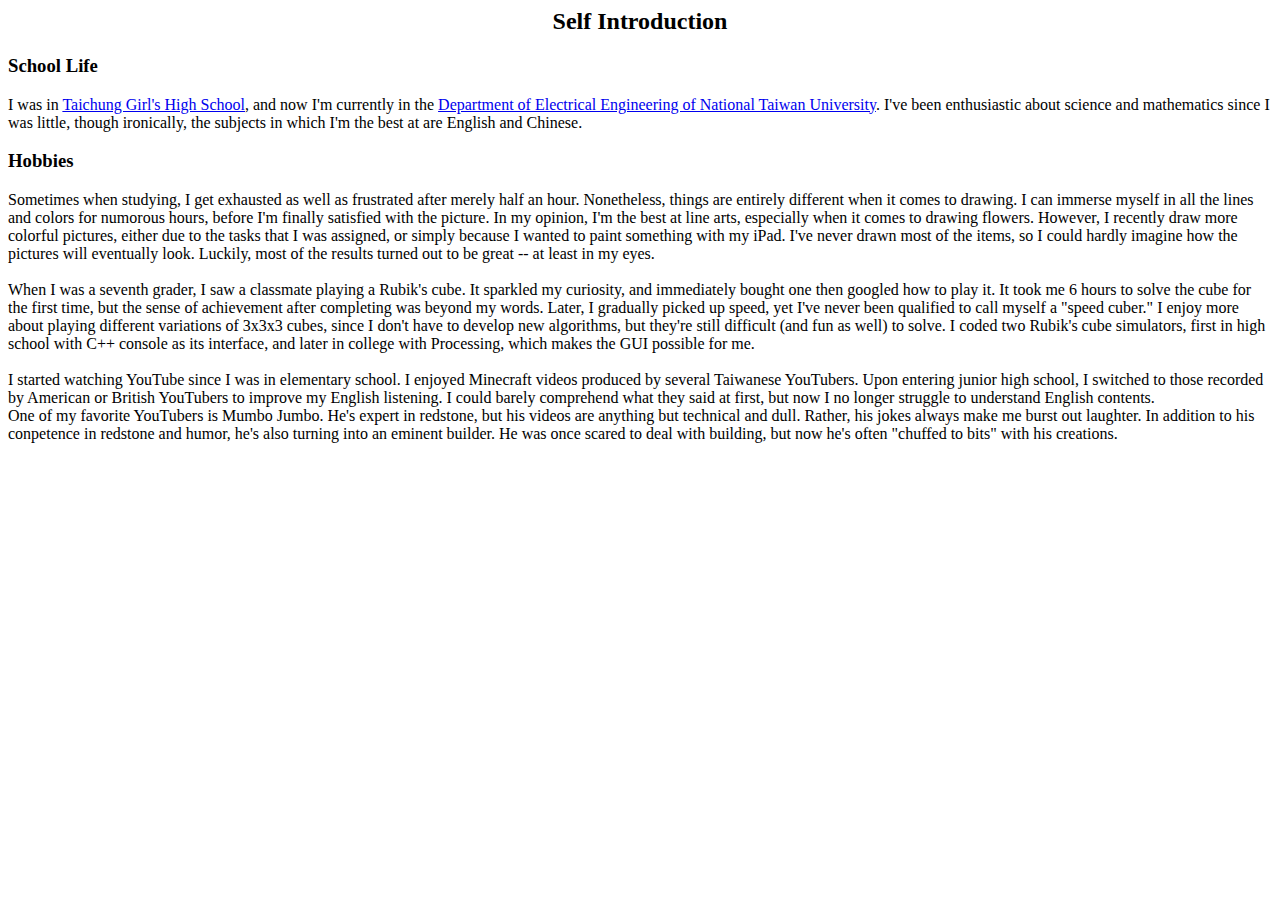
==== website/index.html @ 652fc63c "first try" ====
<html lang="en">
<head>
<title>Syu Fu Ying's self intro</title>
</head>
<body>
<audio autoplay loop>
    <source src="music.mp3" type="audio/mpeg">
</audio>
<h2 style="font-family:Trebuchet MS; text-align:center;">Self Introduction</h2>
<h3 style="font-family:Trebuchet MS; text-align:left;">School Life</h3>
<p style="font-family:Trebuchet MS; text-align:left;">
I was in <a href="https://tcgs.tc.edu.tw/">Taichung Girl's High School</a>, and now I'm currently in the <a href="https://web.ee.ntu.edu.tw/">Department of Electrical Engineering of National Taiwan University</a>. I've been enthusiastic about science and mathematics since I was little, though ironically, the subjects in which I'm the best at are English and Chinese.
</p>

<h3 style="font-family:Trebuchet MS; text-align:left;">Hobbies</h3>
<p style="font-family:Trebuchet MS; text-align:left;">
Sometimes when studying, I get exhausted as well as frustrated after merely half an hour. Nonetheless, things are entirely different when it comes to drawing. I can immerse myself in all the lines and colors for numorous hours, before I'm finally satisfied with the picture.
In my opinion, I'm the best at line arts, especially when it comes to drawing flowers. However, I recently draw more colorful pictures, either due to the tasks that I was assigned, or simply because I wanted to paint something with my iPad. I've never drawn most of the items, so I could hardly imagine how the pictures will eventually look. Luckily, most of the results turned out to be great -- at least in my eyes.
<br><br>
When I was a seventh grader, I saw a classmate playing a Rubik's cube. It sparkled my curiosity, and immediately bought one then googled how to play it. It took me 6 hours to solve the cube for the first time, but the sense of achievement after completing was beyond my words. Later, I gradually picked up speed, yet I've never been qualified to call myself a "speed cuber." I enjoy more about playing different variations of 3x3x3 cubes, since I don't have to develop new algorithms, but they're still difficult (and fun as well) to solve. I coded two Rubik's cube simulators, first in high school with C++ console as its interface, and later in college with Processing, which makes the GUI possible for me.
<br><br>
I started watching YouTube since I was in elementary school. I enjoyed Minecraft videos produced by several Taiwanese YouTubers. Upon entering junior high school, I switched to those recorded by American or British YouTubers to improve my English listening. I could barely comprehend what they said at first, but now I no longer struggle to understand English contents.<br>One of my favorite YouTubers is Mumbo Jumbo. He's expert in redstone, but his videos are anything but technical and dull. Rather, his jokes always make me burst out laughter. In addition to his conpetence in redstone and humor, he's also turning into an eminent builder. He was once scared to deal with building, but now he's often "chuffed to bits" with his creations.

</body>
</html>
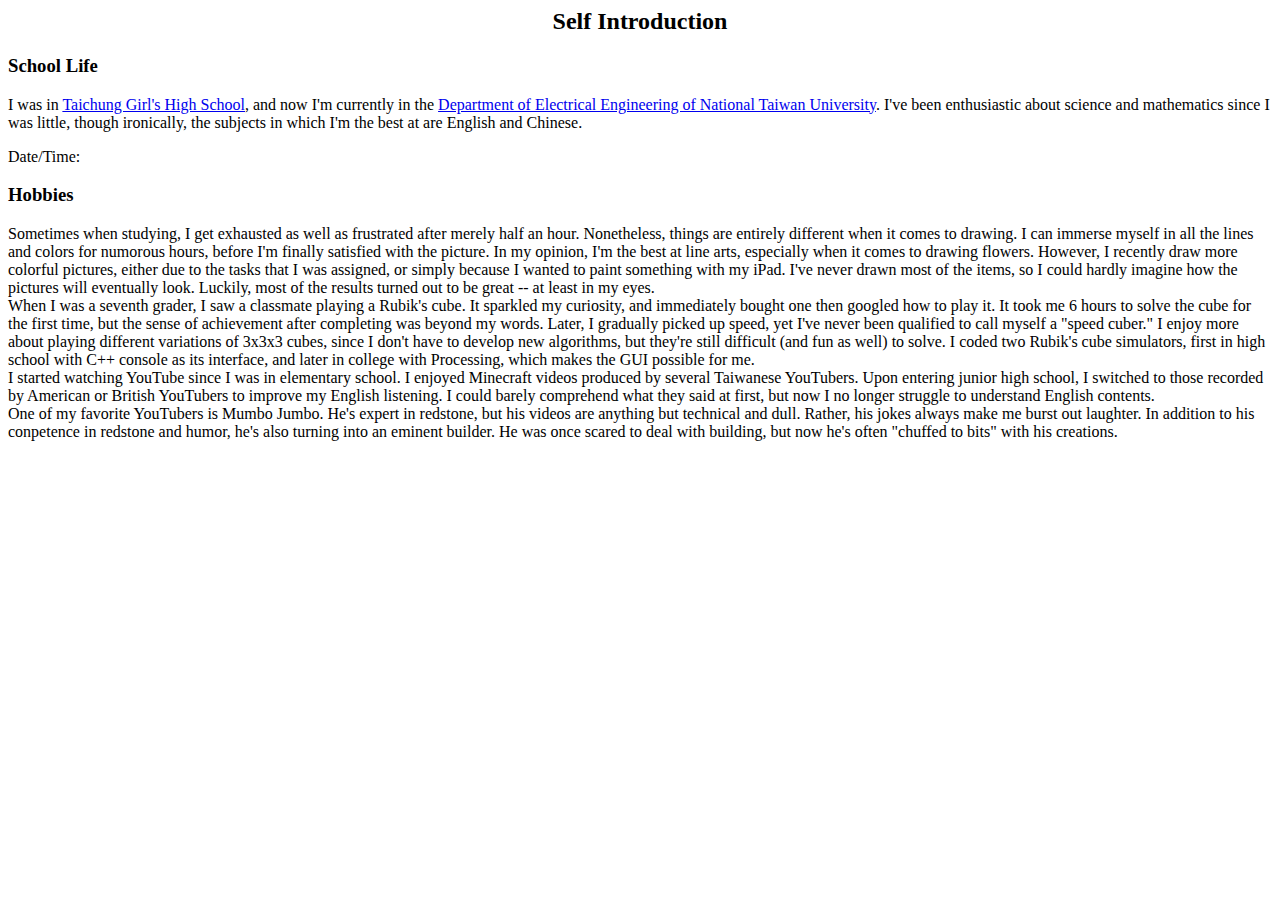
==== commit 74a047d0: "ver2" ====
--- a/website/index.html
+++ b/website/index.html
@@ -12,13 +12,16 @@
 I was in <a href="https://tcgs.tc.edu.tw/">Taichung Girl's High School</a>, and now I'm currently in the <a href="https://web.ee.ntu.edu.tw/">Department of Electrical Engineering of National Taiwan University</a>. I've been enthusiastic about science and mathematics since I was little, though ironically, the subjects in which I'm the best at are English and Chinese.
 </p>
 
+Date/Time: <span id="datetime"></span>
+
 <h3 style="font-family:Trebuchet MS; text-align:left;">Hobbies</h3>
 <p style="font-family:Trebuchet MS; text-align:left;">
 Sometimes when studying, I get exhausted as well as frustrated after merely half an hour. Nonetheless, things are entirely different when it comes to drawing. I can immerse myself in all the lines and colors for numorous hours, before I'm finally satisfied with the picture.
 In my opinion, I'm the best at line arts, especially when it comes to drawing flowers. However, I recently draw more colorful pictures, either due to the tasks that I was assigned, or simply because I wanted to paint something with my iPad. I've never drawn most of the items, so I could hardly imagine how the pictures will eventually look. Luckily, most of the results turned out to be great -- at least in my eyes.
-<br><br>
-When I was a seventh grader, I saw a classmate playing a Rubik's cube. It sparkled my curiosity, and immediately bought one then googled how to play it. It took me 6 hours to solve the cube for the first time, but the sense of achievement after completing was beyond my words. Later, I gradually picked up speed, yet I've never been qualified to call myself a "speed cuber." I enjoy more about playing different variations of 3x3x3 cubes, since I don't have to develop new algorithms, but they're still difficult (and fun as well) to solve. I coded two Rubik's cube simulators, first in high school with C++ console as its interface, and later in college with Processing, which makes the GUI possible for me.
-<br><br>
+<br>
+When I was a seventh grader, I saw a classmate playing a Rubik's cube. It sparkled my curiosity, and immediately bought one then googled how to play it. It took me 6 hours to solve the cube for the first time, but the sense of achievement after completing was beyond my words.
+Later, I gradually picked up speed, yet I've never been qualified to call myself a "speed cuber." I enjoy more about playing different variations of 3x3x3 cubes, since I don't have to develop new algorithms, but they're still difficult (and fun as well) to solve. I coded two Rubik's cube simulators, first in high school with C++ console as its interface, and later in college with Processing, which makes the GUI possible for me.
+<br>
 I started watching YouTube since I was in elementary school. I enjoyed Minecraft videos produced by several Taiwanese YouTubers. Upon entering junior high school, I switched to those recorded by American or British YouTubers to improve my English listening. I could barely comprehend what they said at first, but now I no longer struggle to understand English contents.<br>One of my favorite YouTubers is Mumbo Jumbo. He's expert in redstone, but his videos are anything but technical and dull. Rather, his jokes always make me burst out laughter. In addition to his conpetence in redstone and humor, he's also turning into an eminent builder. He was once scared to deal with building, but now he's often "chuffed to bits" with his creations.
 
 </body>
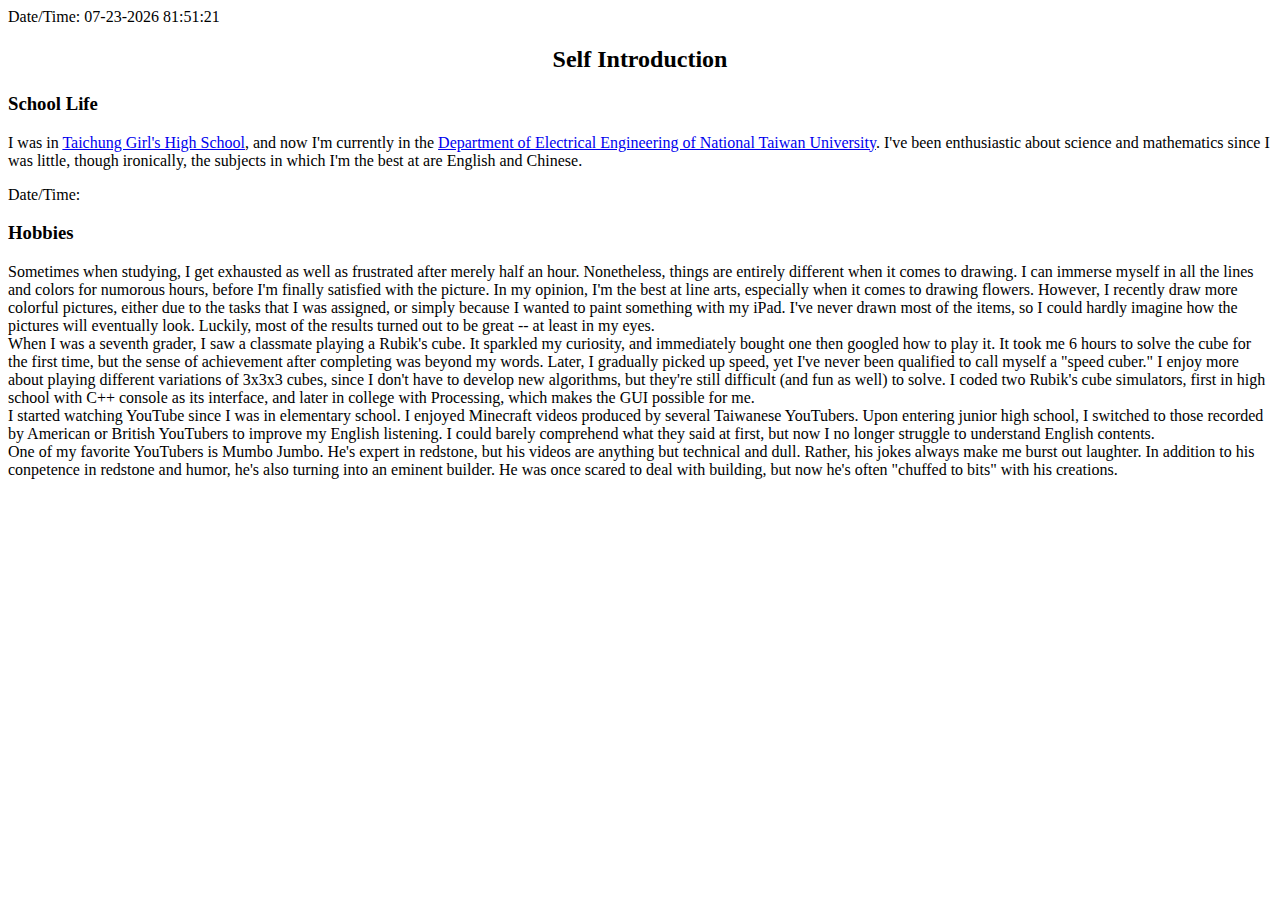
==== commit cf0fdabf: "ver3" ====
--- a/website/index.html
+++ b/website/index.html
@@ -6,6 +6,13 @@
 <audio autoplay loop>
     <source src="music.mp3" type="audio/mpeg">
 </audio>
+
+<p>Date/Time: <span id="datetime"></span></p>
+<script>
+var dt = new Date();
+document.getElementById("datetime").innerHTML = (("0"+(dt.getMonth()+1)).slice(-2)) +"-"+ (("0"+dt.getDate()).slice(-2)) +"-"+ (dt.getFullYear()) +" "+ (("0"+dt.getHours()+1).slice(-2)) +":"+ (("0"+dt.getMinutes()+1).slice(-2))+":"+ (("0"+dt.getSeconds()+1).slice(-2));
+</script>
+
 <h2 style="font-family:Trebuchet MS; text-align:center;">Self Introduction</h2>
 <h3 style="font-family:Trebuchet MS; text-align:left;">School Life</h3>
 <p style="font-family:Trebuchet MS; text-align:left;">
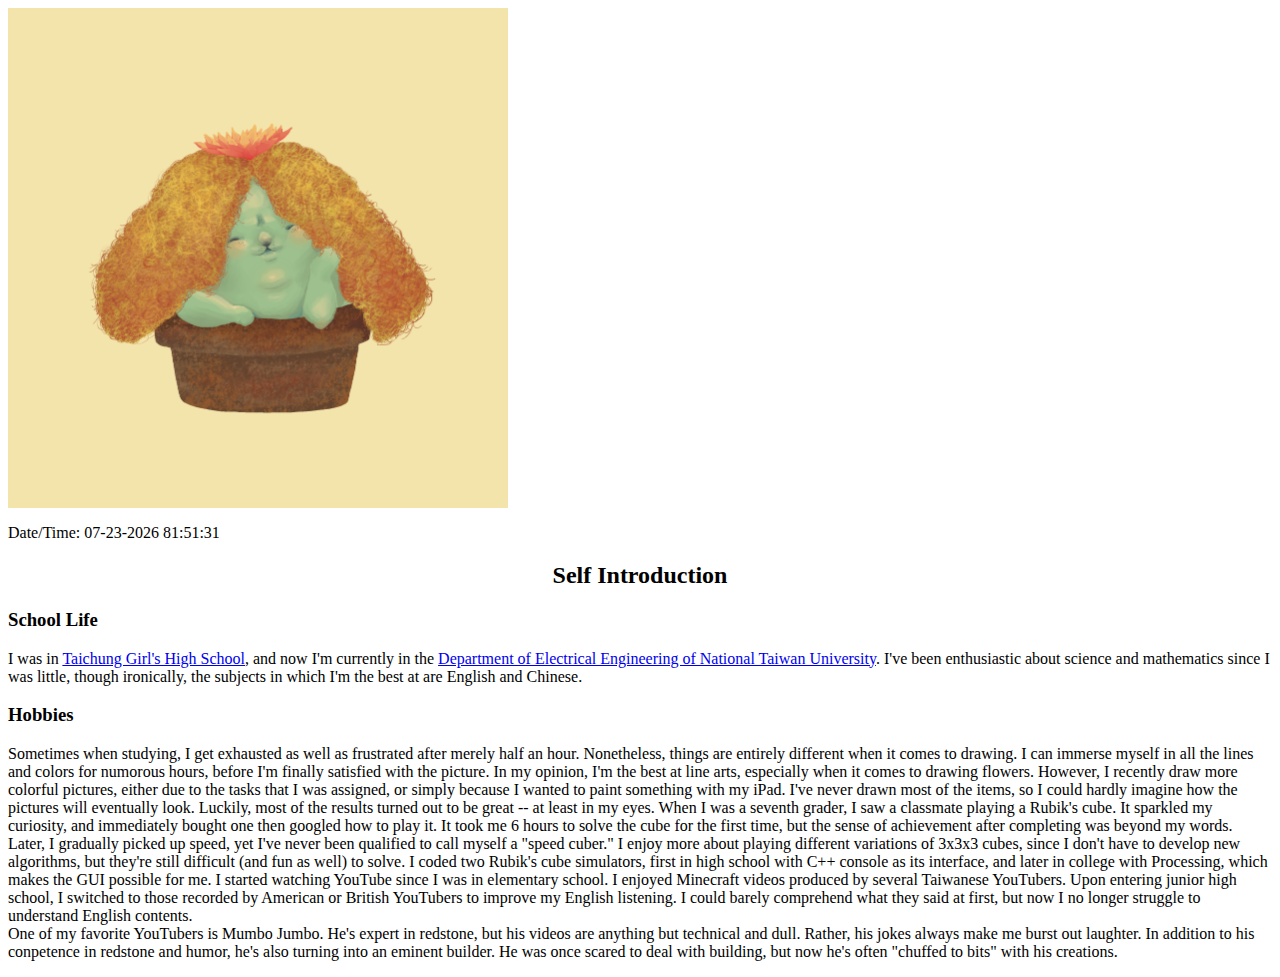
==== commit 23d521ad: "ver4" ====
--- a/website/index.html
+++ b/website/index.html
@@ -3,9 +3,12 @@
 <title>Syu Fu Ying's self intro</title>
 </head>
 <body>
+
 <audio autoplay loop>
     <source src="music.mp3" type="audio/mpeg">
 </audio>
+
+<img src="IMG.png" alt="Something that I drew" width="500" height="500">
 
 <p>Date/Time: <span id="datetime"></span></p>
 <script>
@@ -19,16 +22,16 @@
 I was in <a href="https://tcgs.tc.edu.tw/">Taichung Girl's High School</a>, and now I'm currently in the <a href="https://web.ee.ntu.edu.tw/">Department of Electrical Engineering of National Taiwan University</a>. I've been enthusiastic about science and mathematics since I was little, though ironically, the subjects in which I'm the best at are English and Chinese.
 </p>
 
-Date/Time: <span id="datetime"></span>
-
 <h3 style="font-family:Trebuchet MS; text-align:left;">Hobbies</h3>
 <p style="font-family:Trebuchet MS; text-align:left;">
 Sometimes when studying, I get exhausted as well as frustrated after merely half an hour. Nonetheless, things are entirely different when it comes to drawing. I can immerse myself in all the lines and colors for numorous hours, before I'm finally satisfied with the picture.
 In my opinion, I'm the best at line arts, especially when it comes to drawing flowers. However, I recently draw more colorful pictures, either due to the tasks that I was assigned, or simply because I wanted to paint something with my iPad. I've never drawn most of the items, so I could hardly imagine how the pictures will eventually look. Luckily, most of the results turned out to be great -- at least in my eyes.
-<br>
+
+
 When I was a seventh grader, I saw a classmate playing a Rubik's cube. It sparkled my curiosity, and immediately bought one then googled how to play it. It took me 6 hours to solve the cube for the first time, but the sense of achievement after completing was beyond my words.
 Later, I gradually picked up speed, yet I've never been qualified to call myself a "speed cuber." I enjoy more about playing different variations of 3x3x3 cubes, since I don't have to develop new algorithms, but they're still difficult (and fun as well) to solve. I coded two Rubik's cube simulators, first in high school with C++ console as its interface, and later in college with Processing, which makes the GUI possible for me.
-<br>
+
+
 I started watching YouTube since I was in elementary school. I enjoyed Minecraft videos produced by several Taiwanese YouTubers. Upon entering junior high school, I switched to those recorded by American or British YouTubers to improve my English listening. I could barely comprehend what they said at first, but now I no longer struggle to understand English contents.<br>One of my favorite YouTubers is Mumbo Jumbo. He's expert in redstone, but his videos are anything but technical and dull. Rather, his jokes always make me burst out laughter. In addition to his conpetence in redstone and humor, he's also turning into an eminent builder. He was once scared to deal with building, but now he's often "chuffed to bits" with his creations.
 
 </body>
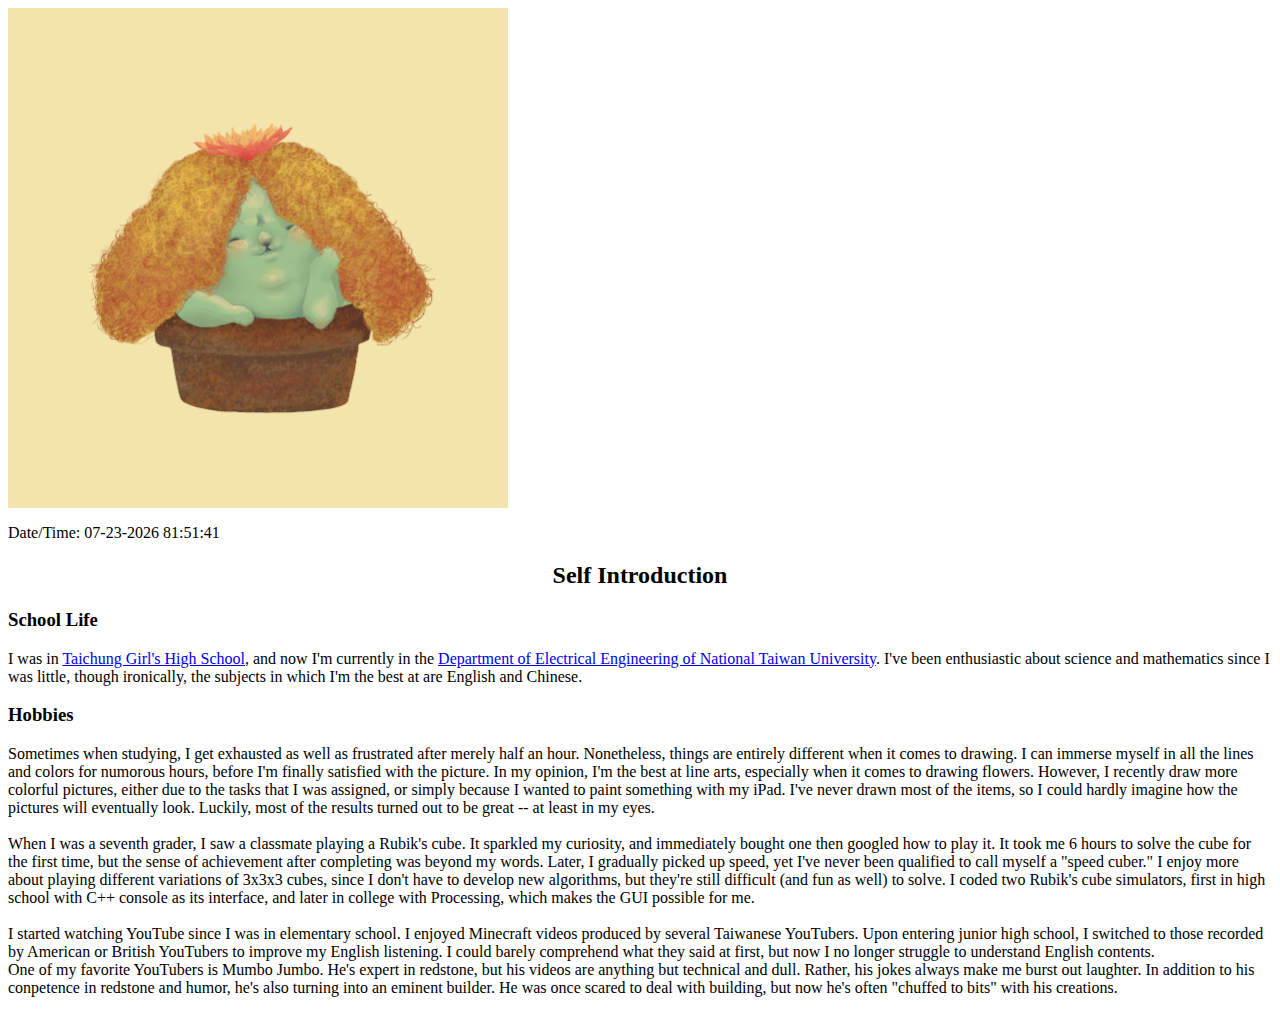
==== commit a0bfe2d9: "ver5" ====
--- a/website/index.html
+++ b/website/index.html
@@ -26,12 +26,10 @@
 <p style="font-family:Trebuchet MS; text-align:left;">
 Sometimes when studying, I get exhausted as well as frustrated after merely half an hour. Nonetheless, things are entirely different when it comes to drawing. I can immerse myself in all the lines and colors for numorous hours, before I'm finally satisfied with the picture.
 In my opinion, I'm the best at line arts, especially when it comes to drawing flowers. However, I recently draw more colorful pictures, either due to the tasks that I was assigned, or simply because I wanted to paint something with my iPad. I've never drawn most of the items, so I could hardly imagine how the pictures will eventually look. Luckily, most of the results turned out to be great -- at least in my eyes.
-
-
+<br><br>
 When I was a seventh grader, I saw a classmate playing a Rubik's cube. It sparkled my curiosity, and immediately bought one then googled how to play it. It took me 6 hours to solve the cube for the first time, but the sense of achievement after completing was beyond my words.
 Later, I gradually picked up speed, yet I've never been qualified to call myself a "speed cuber." I enjoy more about playing different variations of 3x3x3 cubes, since I don't have to develop new algorithms, but they're still difficult (and fun as well) to solve. I coded two Rubik's cube simulators, first in high school with C++ console as its interface, and later in college with Processing, which makes the GUI possible for me.
-
-
+<br><br>
 I started watching YouTube since I was in elementary school. I enjoyed Minecraft videos produced by several Taiwanese YouTubers. Upon entering junior high school, I switched to those recorded by American or British YouTubers to improve my English listening. I could barely comprehend what they said at first, but now I no longer struggle to understand English contents.<br>One of my favorite YouTubers is Mumbo Jumbo. He's expert in redstone, but his videos are anything but technical and dull. Rather, his jokes always make me burst out laughter. In addition to his conpetence in redstone and humor, he's also turning into an eminent builder. He was once scared to deal with building, but now he's often "chuffed to bits" with his creations.
 
 </body>
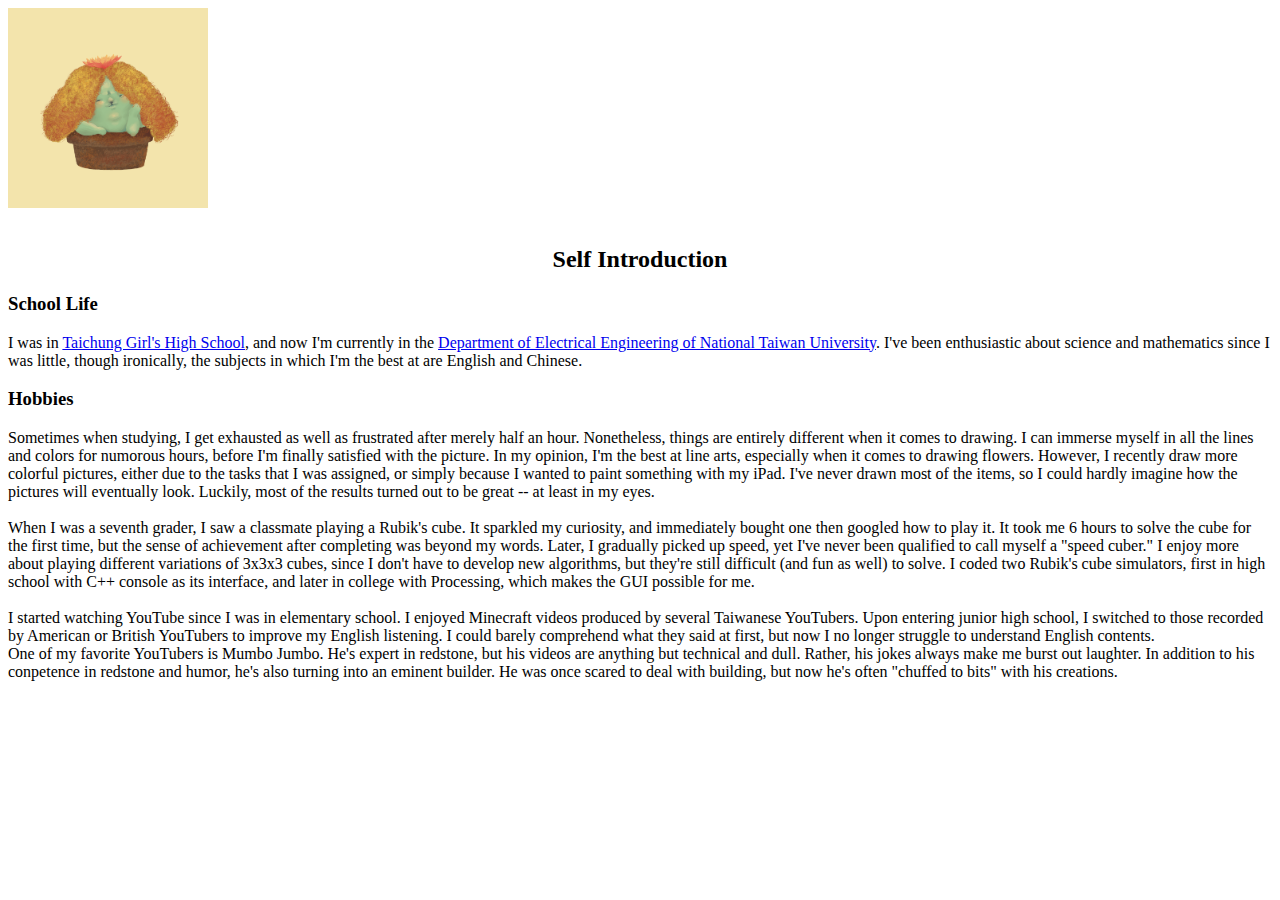
==== commit 8994005d: "ver5" ====
--- a/website/index.html
+++ b/website/index.html
@@ -8,13 +8,14 @@
     <source src="music.mp3" type="audio/mpeg">
 </audio>
 
-<img src="IMG.png" alt="Something that I drew" width="500" height="500">
+<img src="IMG.png" alt="Something that I drew" width="200" height="200">
 
-<p>Date/Time: <span id="datetime"></span></p>
-<script>
-var dt = new Date();
-document.getElementById("datetime").innerHTML = (("0"+(dt.getMonth()+1)).slice(-2)) +"-"+ (("0"+dt.getDate()).slice(-2)) +"-"+ (dt.getFullYear()) +" "+ (("0"+dt.getHours()+1).slice(-2)) +":"+ (("0"+dt.getMinutes()+1).slice(-2))+":"+ (("0"+dt.getSeconds()+1).slice(-2));
-</script>
+<div class="time">
+    <span class="hms"></span>
+    <span class="ampm"></span>
+    <br>
+    <span class="date"></span>
+  </div>
 
 <h2 style="font-family:Trebuchet MS; text-align:center;">Self Introduction</h2>
 <h3 style="font-family:Trebuchet MS; text-align:left;">School Life</h3>
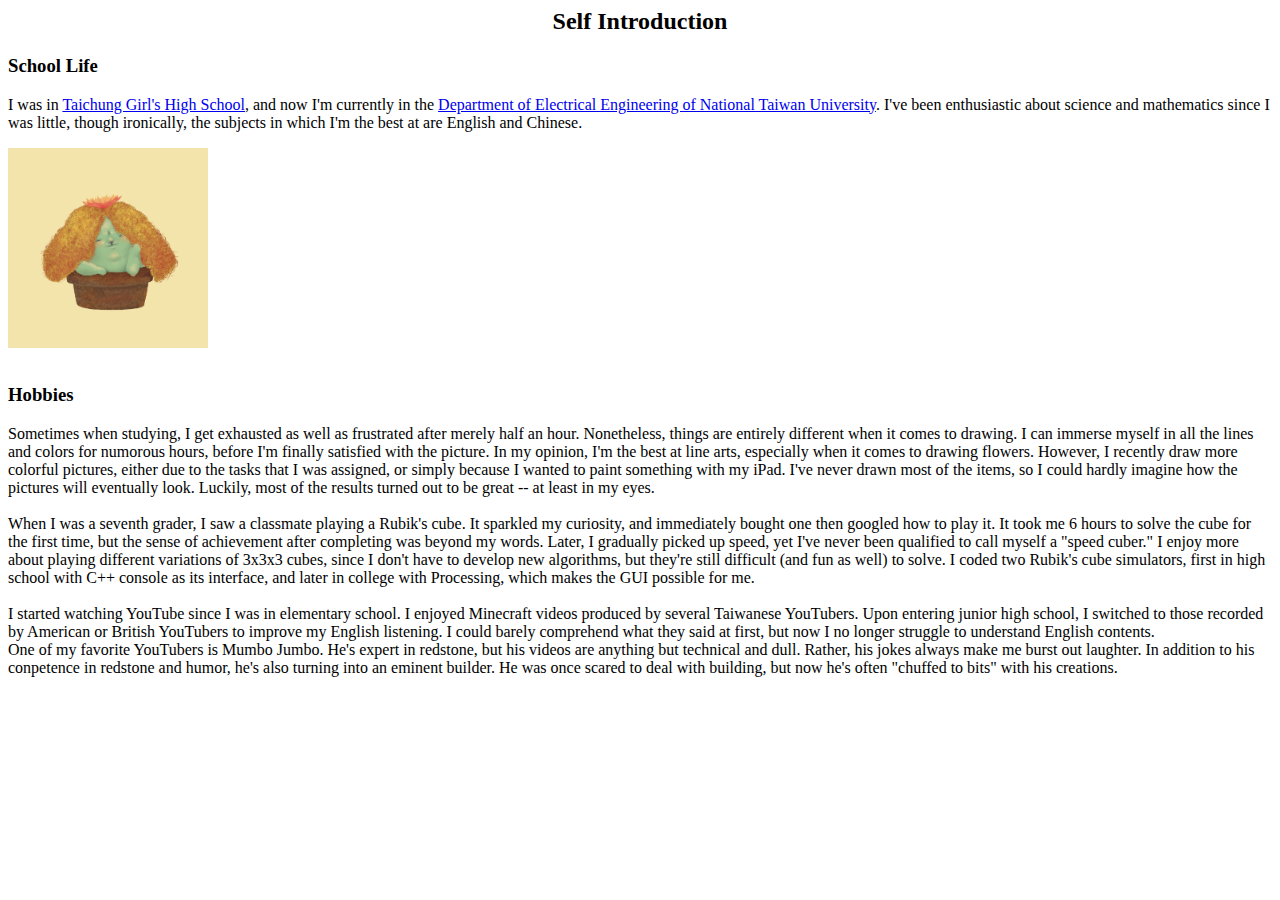
==== commit 6d07dd3f: "ver6" ====
--- a/website/index.html
+++ b/website/index.html
@@ -8,6 +8,12 @@
     <source src="music.mp3" type="audio/mpeg">
 </audio>
 
+<h2 style="font-family:Trebuchet MS; text-align:center;">Self Introduction</h2>
+<h3 style="font-family:Trebuchet MS; text-align:left;">School Life</h3>
+<p style="font-family:Trebuchet MS; text-align:left;">
+I was in <a href="https://tcgs.tc.edu.tw/">Taichung Girl's High School</a>, and now I'm currently in the <a href="https://web.ee.ntu.edu.tw/">Department of Electrical Engineering of National Taiwan University</a>. I've been enthusiastic about science and mathematics since I was little, though ironically, the subjects in which I'm the best at are English and Chinese.
+</p>
+
 <img src="IMG.png" alt="Something that I drew" width="200" height="200">
 
 <div class="time">
@@ -16,12 +22,6 @@
     <br>
     <span class="date"></span>
   </div>
-
-<h2 style="font-family:Trebuchet MS; text-align:center;">Self Introduction</h2>
-<h3 style="font-family:Trebuchet MS; text-align:left;">School Life</h3>
-<p style="font-family:Trebuchet MS; text-align:left;">
-I was in <a href="https://tcgs.tc.edu.tw/">Taichung Girl's High School</a>, and now I'm currently in the <a href="https://web.ee.ntu.edu.tw/">Department of Electrical Engineering of National Taiwan University</a>. I've been enthusiastic about science and mathematics since I was little, though ironically, the subjects in which I'm the best at are English and Chinese.
-</p>
 
 <h3 style="font-family:Trebuchet MS; text-align:left;">Hobbies</h3>
 <p style="font-family:Trebuchet MS; text-align:left;">
